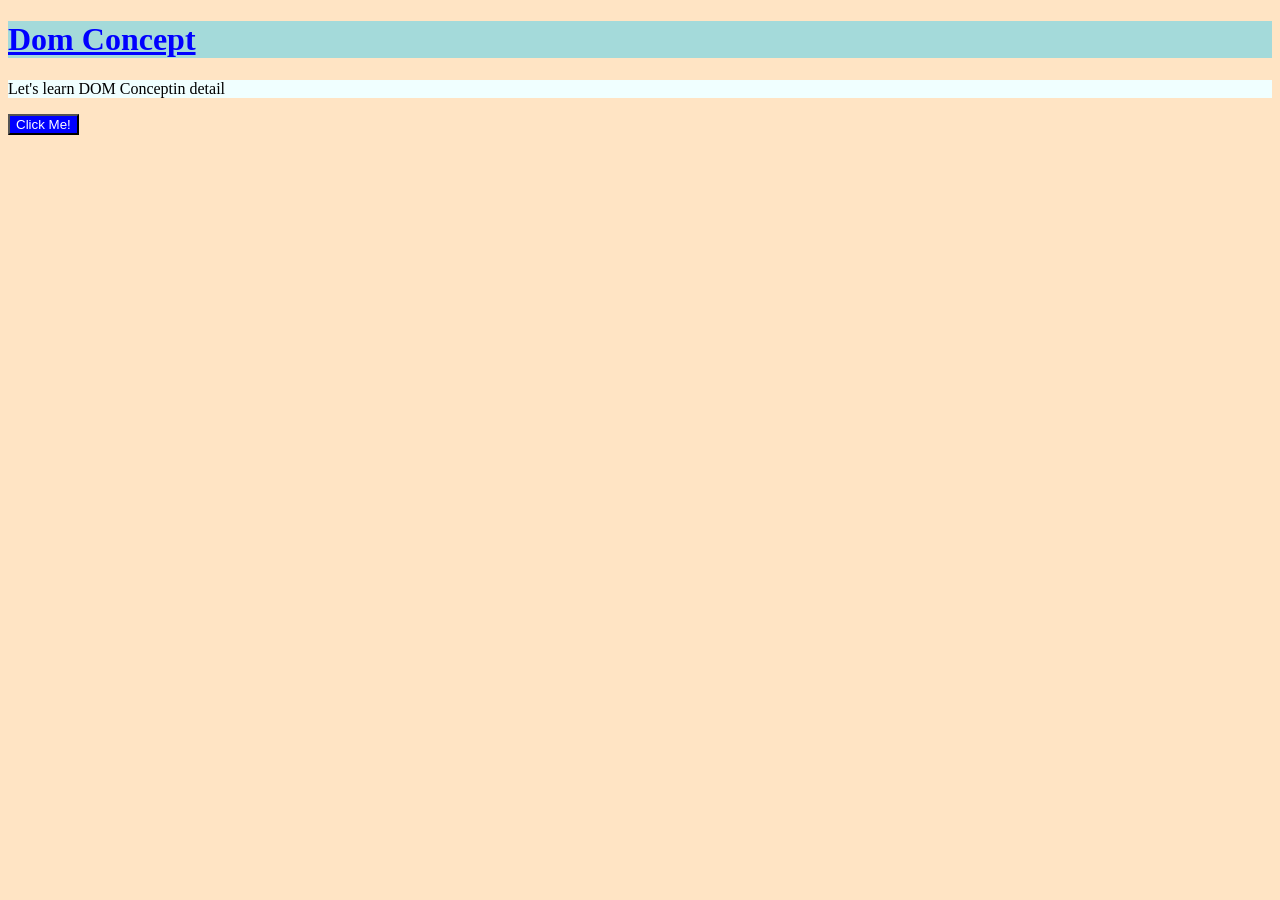
==== dom.html @ da13e43f "adding div.html" ====
<!DOCTYPE html>
<html lang="en">
<head>
    <meta charset="UTF-8">
    <meta name="viewport" content="width=device-width, initial-scale=1.0">
    <title>Document</title>
    <link rel="stylesheet" href="dom.css">
</head>
<body>
    
    <h1 id="heading">Dom Concept</h1>
    <p class ="para">Let's learn DOM Conceptin detail</p>
    <button>Click Me!</button>
    <script src="dom.js"></script>
</body>
</html>
---- dom.css ----
h1{
    color:blue;
    text-decoration:underline;
    background-color: rgb(164, 218, 218);
}
body {
 background-color: bisque;
}
button{
    background-color: blue;
    color:white;
}
.para{
    background-color: azure;
}
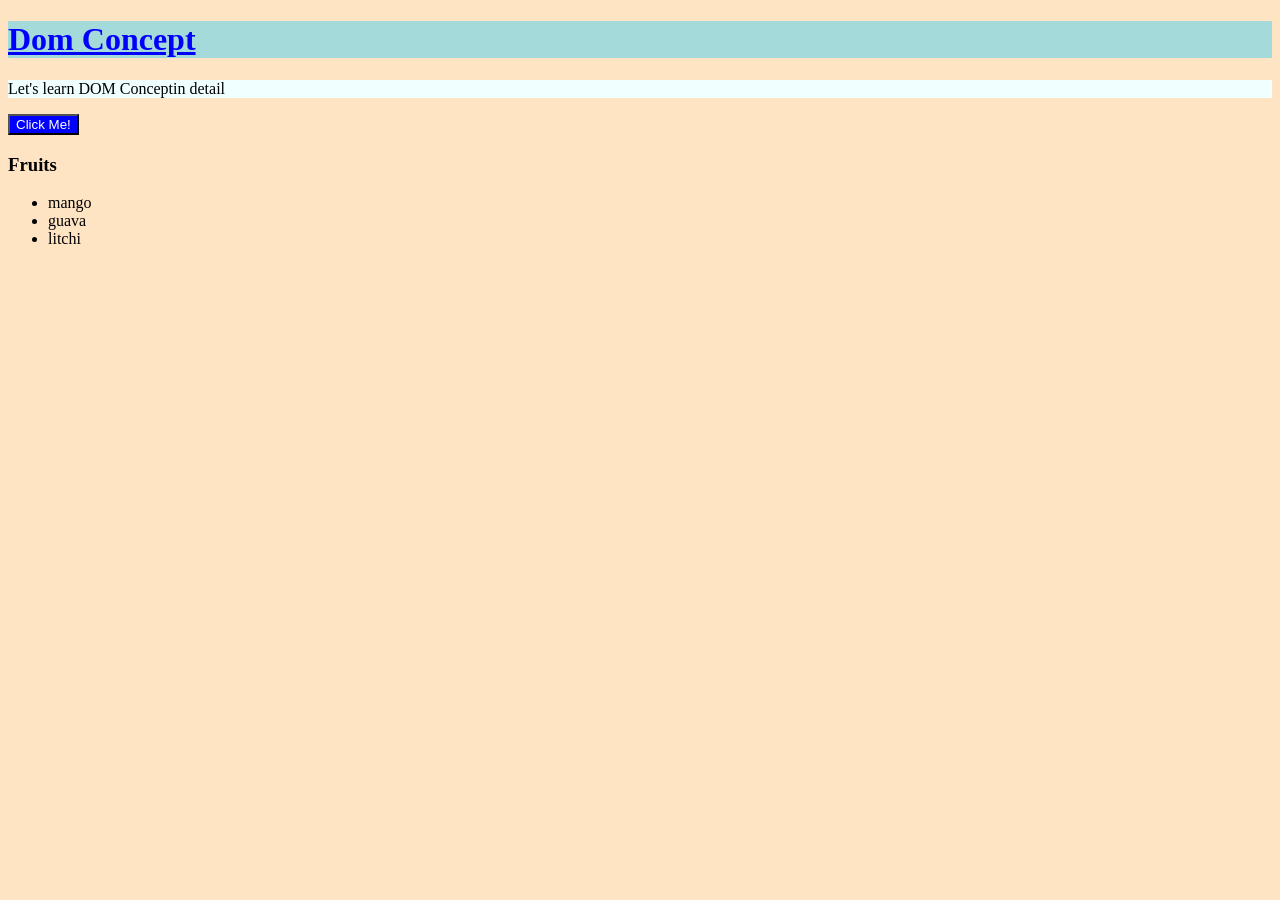
==== commit 366538f7: "updating dom.html" ====
--- a/dom.html
+++ b/dom.html
@@ -11,6 +11,15 @@
     <h1 id="heading">Dom Concept</h1>
     <p class ="para">Let's learn DOM Conceptin detail</p>
     <button>Click Me!</button>
+
+    <div>
+        <h3>Fruits</h3>
+        <ul>
+            <li>mango</li>
+            <li>guava</li>
+            <li>litchi</li>
+        </ul>
+    </div>
     <script src="dom.js"></script>
 </body>
 </html>
